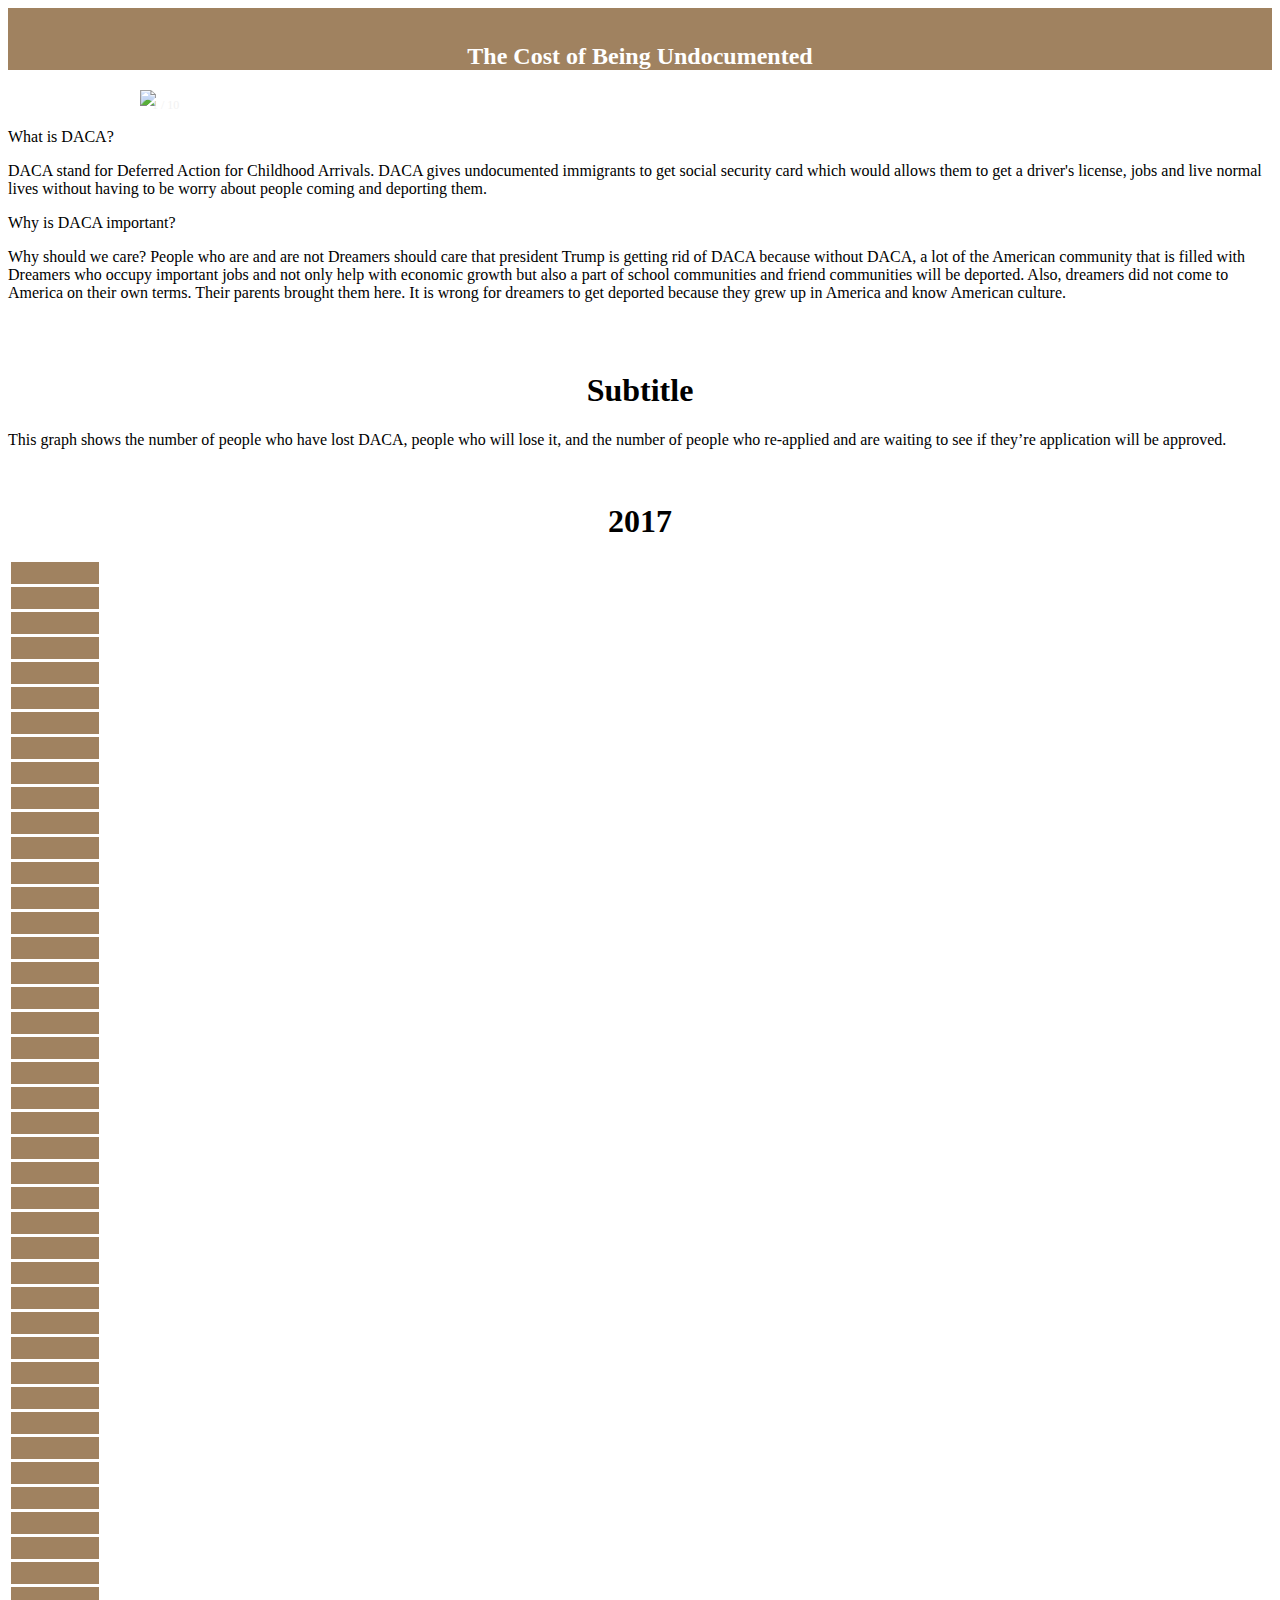
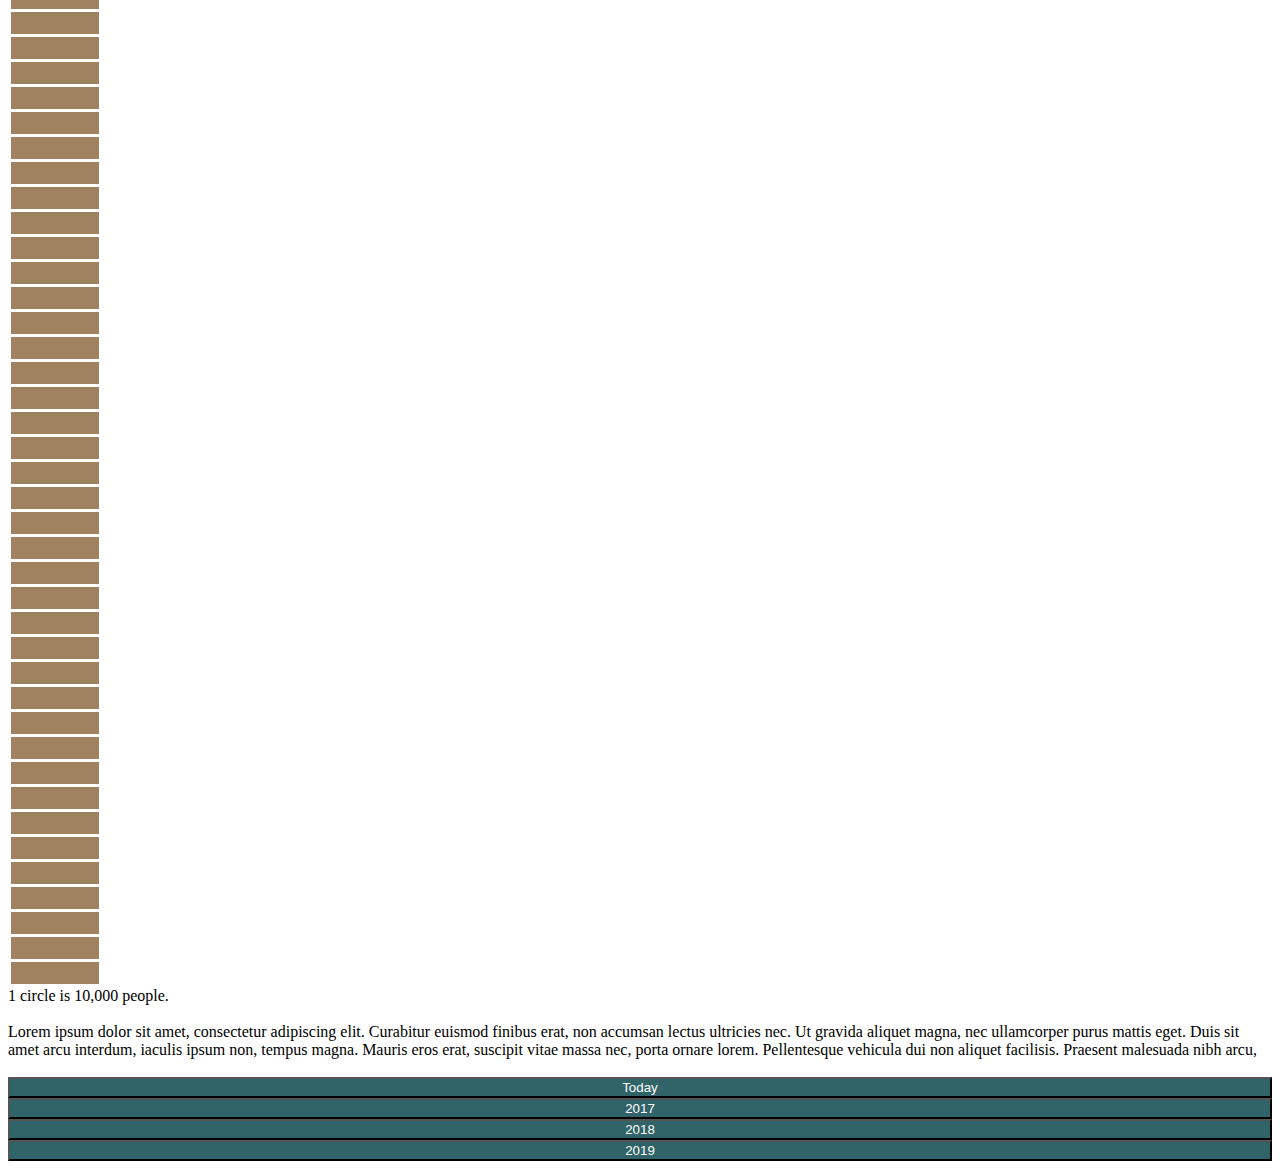
==== DACAinteractive.html @ 7f951ff9 "Add files via upload" ====
<!DOCTYPE html>
<html>
	<head>
		<meta charset="utf-8">
    <meta name="viewport" content="width=device-width, initial-scale=1, shrink-to-fit=no">
<script src="https://cdn.plot.ly/plotly-latest.min.js"></script>
    <!-- Bootstrap CSS -->
    <link rel="stylesheet" href="https://maxcdn.bootstrapcdn.com/bootstrap/4.0.0-beta/css/bootstrap.min.css" integrity="sha384-/Y6pD6FV/Vv2HJnA6t+vslU6fwYXjCFtcEpHbNJ0lyAFsXTsjBbfaDjzALeQsN6M" crossorigin="anonymous">
		<link rel="stylesheet" type="text/css" href="DACAinteractive.css">
		<title>
			DACA Interactive
		</title>
		<style>
			.slideshow {display.none;}
		 </style>
	</head>
	
<body class="container-fluid>
		<div class="row">
			<div class="col-12 col-sm-12 title" id="daca">
				<h2> The Cost of Being Undocumented</h2>
			</div>
		</div>
			<div class="slideshow-container row3">

			<div class="mySlides fade">
					  <div class="numbertext">1 / 10</div>
					  <img src="https://upload.wikimedia.org/wikipedia/commons/6/64/DACA_rally_SF_20170905-8471.jpg" style="width:900px">
					</div>
					<div class="mySlides fade">
					  <div class="numbertext">2 / 10</div>
					  <img src="https://upload.wikimedia.org/wikipedia/commons/a/a7/DACA_protest_Columbus_Circle_%2890008%29.jpg" style="width:100%">
					</div>
					<div class="mySlides fade">
					  <div class="numbertext">3 / 10</div>
					  <img src="https://upload.wikimedia.org/wikipedia/commons/6/69/DACA_protest_Columbus_Circle_%2890537%29.jpg" style="width:100%">
					</div>
					<div class="mySlides fade">
					  <div class="numbertext">4 / 10</div>
					  <img src="https://upload.wikimedia.org/wikipedia/commons/e/e5/DACA_protest_Columbus_Circle_%2890598%29.jpg" style="width:100%">
					</div>
					<div class="mySlides fade">
					  <div class="numbertext">5 / 10</div>
					  <img src="https://upload.wikimedia.org/wikipedia/commons/6/69/DACA_protest_Columbus_Circle_%2890537%29.jpg" style="width:100%">
					</div>
					<div class="mySlides fade">
					  <div class="numbertext">6 / 10</div>
					  <img src="https://upload.wikimedia.org/wikipedia/commons/e/eb/DACA_protest_Columbus_Circle_%2890036%29.jpg" style="width:100%">
					</div>
					<div class="mySlides fade">
					  <div class="numbertext">7 / 10</div>
					  <img src="https://upload.wikimedia.org/wikipedia/commons/2/27/Defend_DACA_%2836258475934%29.jpg" style="width:100%">
					</div>
					<div class="mySlides fade">
					  <div class="numbertext">8 / 10</div>
					  <img src="https://upload.wikimedia.org/wikipedia/commons/thumb/1/15/DACA_protest_at_Trump_Tower_%2852703%29.jpg/1280px-DACA_protest_at_Trump_Tower_%2852703%29.jpg" style="width:100%">
					</div>
					<div class="mySlides fade">
					  <div class="numbertext">9 / 10</div>
					  <img src="https://upload.wikimedia.org/wikipedia/commons/0/07/DACA_protest_Columbus_Circle_%2890442%29.jpg" style="width:100%">
					</div>
					<div class="mySlides fade">
					  <div class="numbertext">10 / 10</div>
					  <img src="https://upload.wikimedia.org/wikipedia/commons/f/f3/DACA_protest_Columbus_Circle_%2892918%29.jpg" style="width:100%">
					</div>
			</div>
		</div>
<br>
		<div class="row">
			<div class="col-1 col-sm-1">
			</div>
			<div class="col-12 col-sm-10 question">
				<div>
					What is DACA?
				</div>
			<p> 
				DACA stand for Deferred Action for Childhood Arrivals. DACA gives undocumented immigrants to get social security card which would allows them to get a driver's license, jobs and live normal lives without having to be worry about people coming and deporting them.
			</p>
			<div class="question">
				Why is DACA important? 
			</div> 
			<p>
				Why should we care?
				People who are and are not Dreamers should care that president Trump is getting rid of DACA because without DACA, a lot of the American community that is filled with Dreamers who occupy important jobs and not only help with economic growth but also a part of school communities and friend communities will be deported. Also, dreamers did not come to America on their own terms. Their parents brought them here. It is wrong for dreamers to get deported because they grew up in America and know American culture.
			</p>

			</div>
		</div>
<br>
		<div class=" row title">
				<h1 class="col-12">
					Subtitle
				</h1>
			</div>
		</div>

		<div class="row">
			<div class="col-1 col-sm-1">	
			</div>
			<div class="col-12 col-sm-10">
				This graph shows the number of people who have lost DACA, people who will lose it, and the number of people who re-applied and are waiting to see if they’re application will be approved. 

			</div>
			</div>
		</div>
<br>
		<div>
			<h1 class="title">
				2017
			</h1>
		</div>
		<div class="row">
			<div class="col-2 col-sm-2">
			</div>
			<div class="col-8 col-sm-8">
				<div id="chart" class="d-flex align-content-between flex-wrap">
					<div id="circle-ref"  class="p-2 rounded-circle circle">
						<img src="686941-user_people_man_human_head_person-512.png" class="icons" align="middle">
				</div>
				</div>
			</div>
			<div class="col-2 col-sm-2">
			</div>
		</div>
		<div class="row">
			<div class="col-2 col-sm-2">
			</div>
			<div class="col-8 col-sm-8">
				1 circle is 10,000 people.
			</div>
			<div class="col-2 col-sm-2">
			</div>
		</div>
<br>

		<div class="row">
			<div class="col-2 col-sm-2">
			</div>
			<div class="col-12 col-sm-8" id="button">
				Lorem ipsum dolor sit amet, consectetur adipiscing elit. Curabitur euismod finibus erat, non accumsan lectus ultricies nec. Ut gravida aliquet magna, nec ullamcorper purus mattis eget. Duis sit amet arcu interdum, iaculis ipsum non, tempus magna. Mauris eros erat, suscipit vitae massa nec, porta ornare lorem. Pellentesque vehicula dui non aliquet facilisis. Praesent malesuada nibh arcu,
			</div>
			<div class="col-2 col-sm-2">
			</div>
		</div>
<br>
		<div class="row mb-5">
			<div class="col-12 col-sm-2">
			</div>
			<div class="col-12 col-sm-2 my-2">
				<button type="button" class="btn year" onclick="myfunction()"> Today </button>
			</div>
			<div class="col-12 col-sm-2 my-2" id="year">
				<button type="button" class="btn year" onclick="orangefunction()"> 2017 </button>
			</div>
			<div class="col-12 col-sm-2 my-2">
				<button type="button" class="btn year" onclick="greenfunction()"> 2018 </button>
			</div>
			<div class="col-12 col-sm-2 my-2">
				<button type="button" class="btn year" onclick="bluefunction()"> 2019 </button>
			</div>
			<div class="col-12">
			</div>
		</div>
<script type="text/javascript">
	var circle = document.getElementById("circle-ref");
	var chartbox = document.getElementById("chart");
	for(var count = 0; count <80; count ++){
		var clonedcircle = circle.cloneNode(true);
		chartbox.appendChild(clonedcircle);
	}
 </script>
<script src="DACAinteractive.js"></script>
<script>
var myIndex = 0;
carousel();

function carousel() {
    var i;
    var x = document.getElementsByClassName("mySlides");
    for (i = 0; i < x.length; i++) {
       x[i].style.display = "none";  
    }
    myIndex++;
    if (myIndex > x.length) {myIndex = 1}    
    x[myIndex-1].style.display = "block";  
    setTimeout(carousel, 3000); // Change image every 2 seconds
}
</script>
</body>
</html>
---- DACAinteractive.css ----
.title {
	height: 35%;
	text-align: center;
	padding-top: 15px;
}
.slideshow {
	background-color: #306469;
	height: 25%;
	color: white;
}
#daca {
	background-color: #A08260;
	color: white;
	font-weight: 5px;
}
/*#chart {*/
	/*background-color: #8EA4FF;*/
	/*height: 300px;*/
	/*text-align: center;*/
}
.question {
	background-color: pink;

}

.time {
	color: #383A3D;
	text-align: center;
}
.year {
	background-color: #306469;
	color: white;
	text-align: center;
	width: 100%;
}

.year:hover{
	background-color: #204346;
	color: white;
}
.circle {
  width: 7%;
  background-color: #A08260;
  margin: 3px 3px 3px 3px;

}

.icons {
	width:1em; 
	height:1em; 
	text-align: center;

}
.color {
	background-color: green;
}

.slideshow-container {
  max-width: 1000px;
  position: relative;
  margin: auto;
}



/* Caption text */
.text {
  color: #f2f2f2;
  font-size: 15px;
  padding: 8px 12px;
  position: absolute;
  bottom: 8px;
  width: 100%;
  text-align: center;
}

/* Number text (1/3 etc) */
.numbertext {
  color: #f2f2f2;
  font-size: 12px;
  padding: 8px 12px;
  position: absolute;
  top: 0;
}

/* The dots/bullets/indicators */
.dot {
  height: 15px;
  width: 15px;
  margin: 0 2px;
  background-color: #bbb;
  border-radius: 50%;
  display: inline-block;
  transition: background-color 0.1s ease;
}

.active {
  background-color: #717171;
}

/* Fading animation */
.fade {
  -webkit-animation-name: fade;
  -webkit-animation-duration: 3s;
  animation-name: fade;
  animation-duration: 3s;
}

@-webkit-keyframes fade {
  from {opacity: .4} 
  to {opacity: 1}
}

@keyframes fade {
  from {opacity: .9} 
  to {opacity: 1}
}

/* On smaller screens, decrease text size */
@media only screen and (max-width: 300px) {
  .text {font-size: 11px}
}
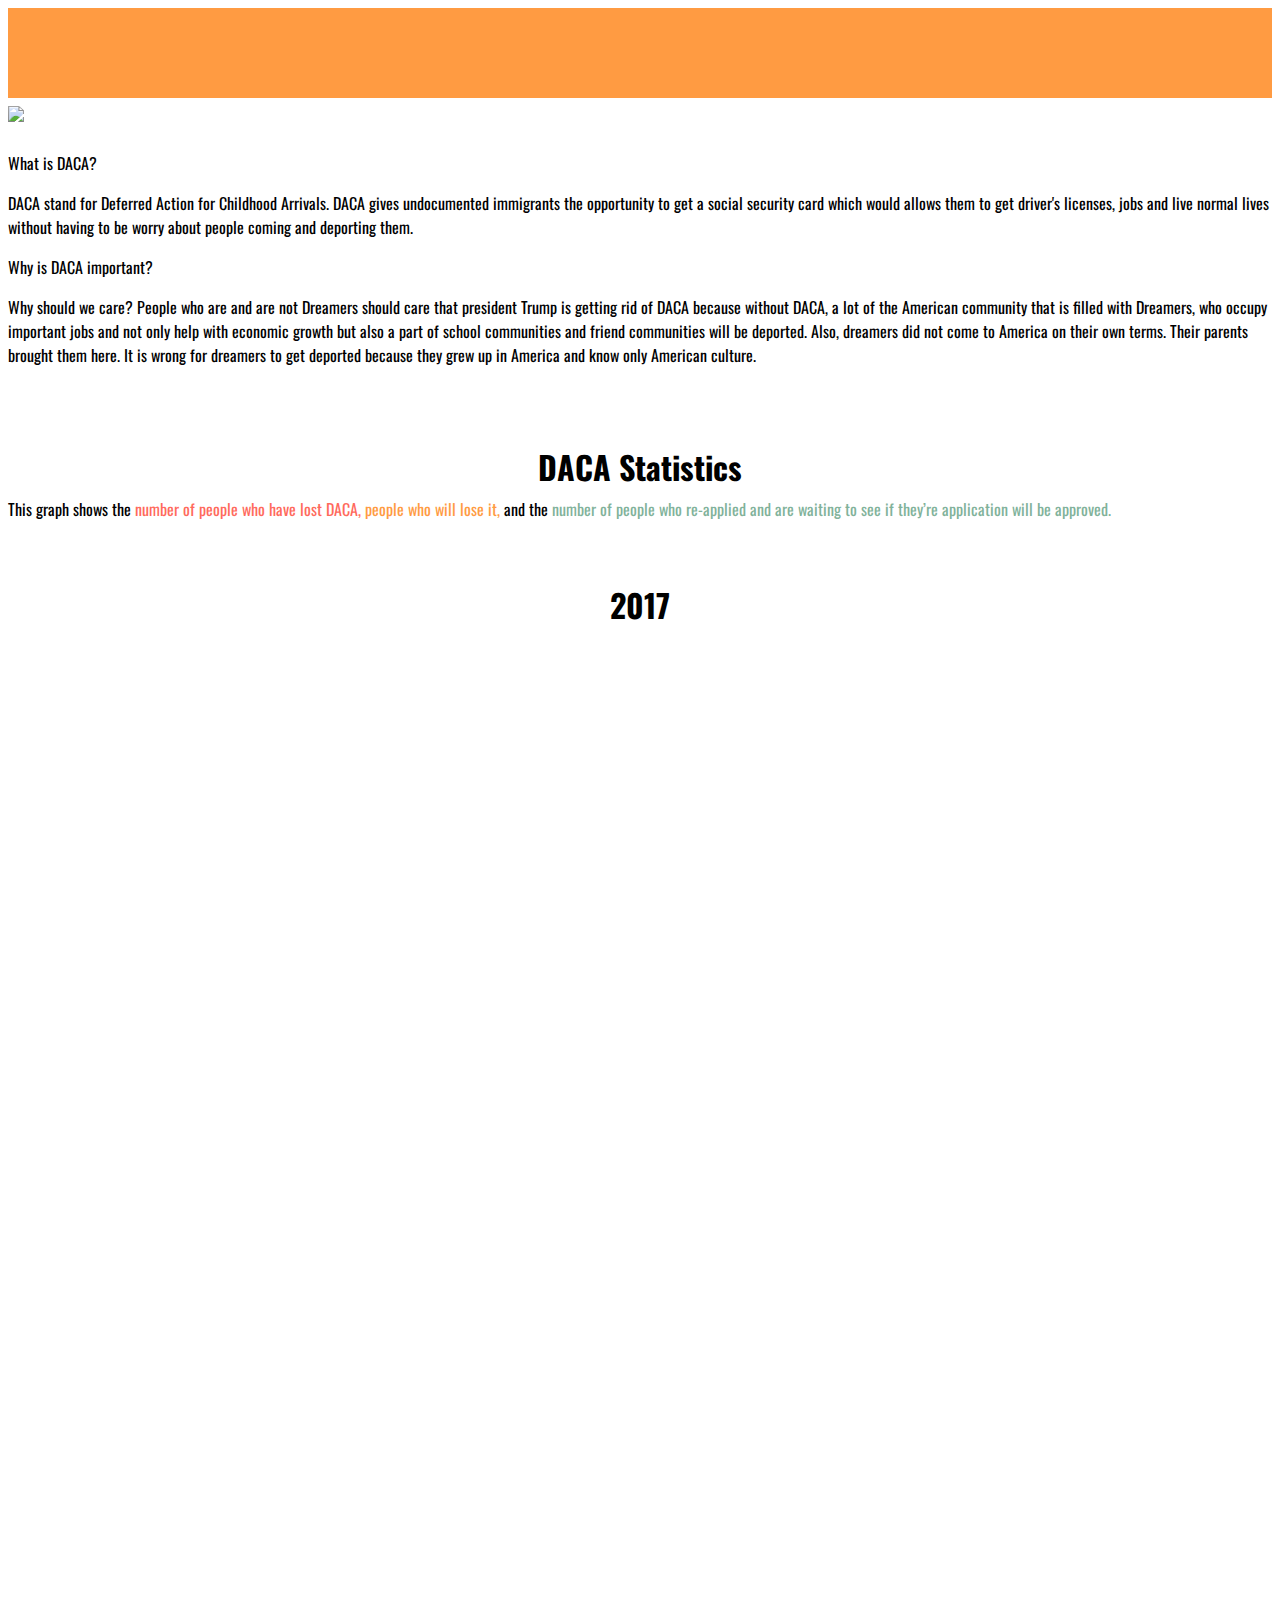
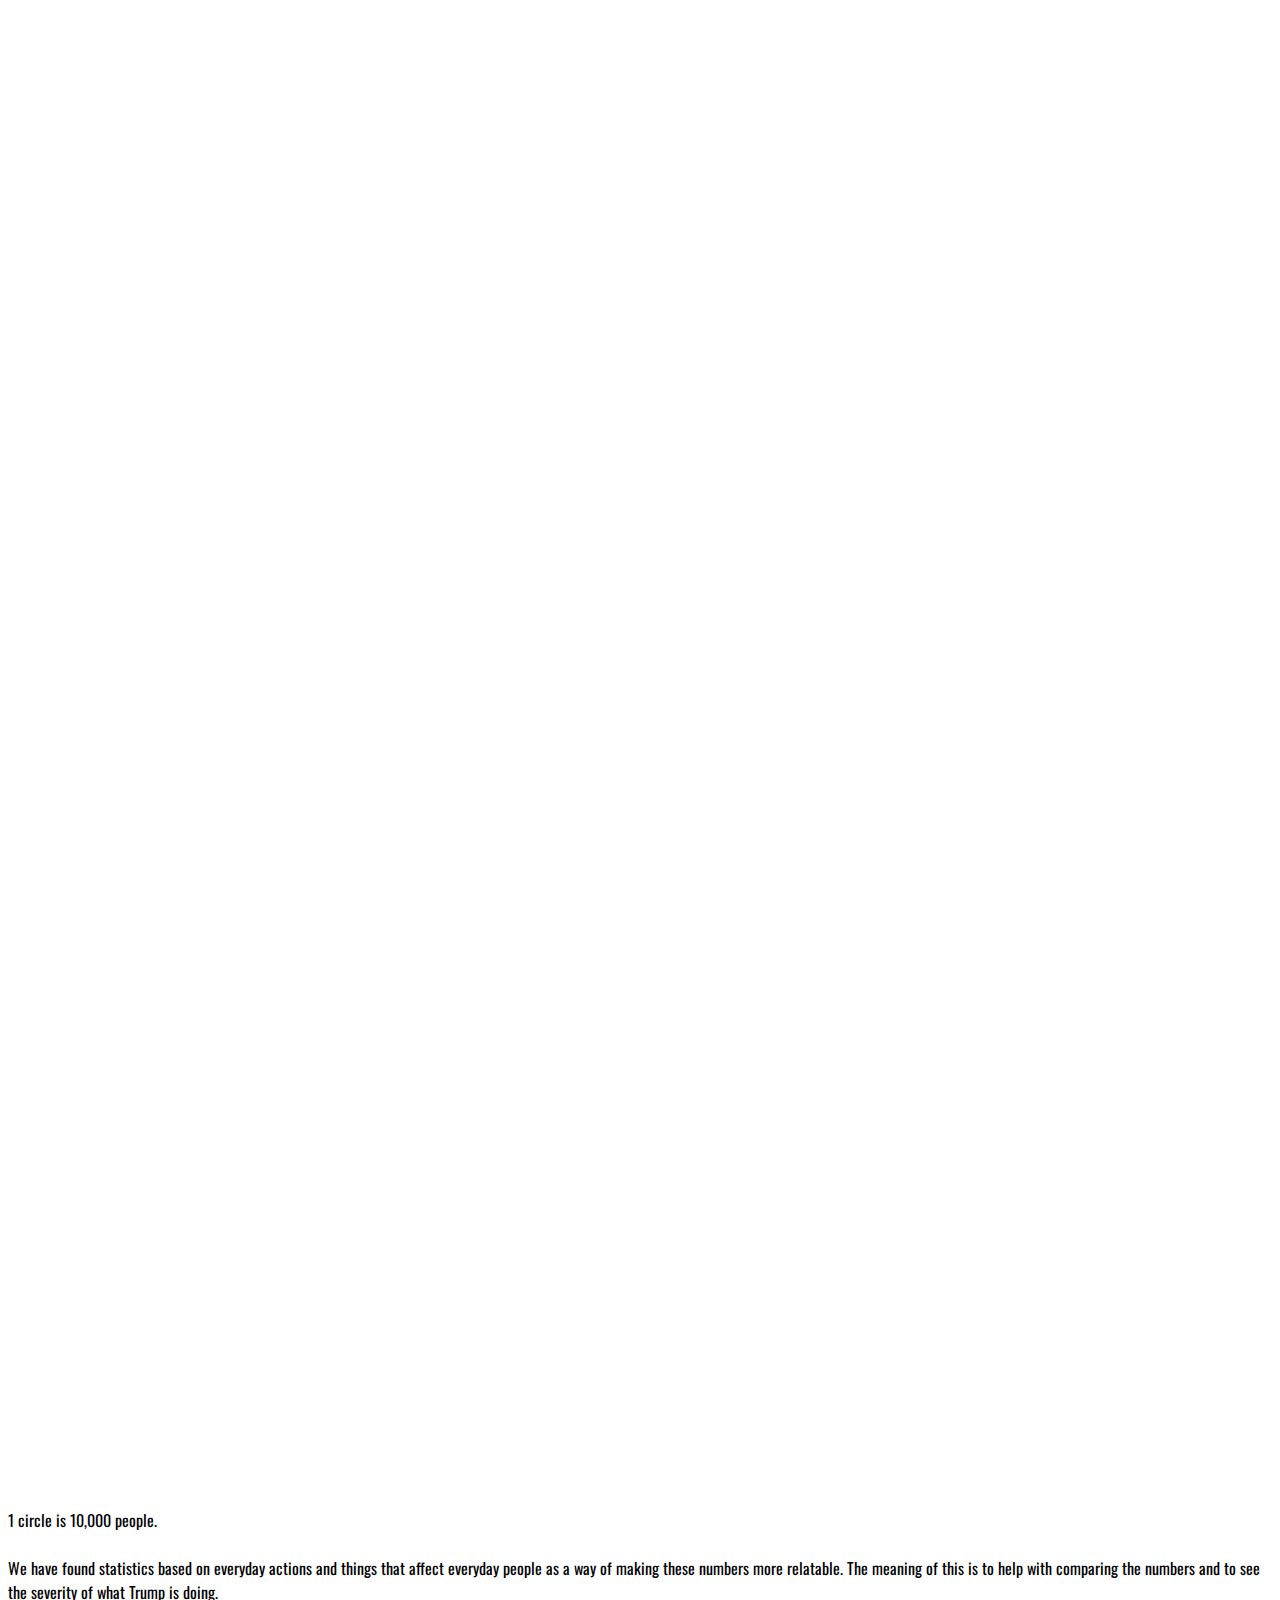
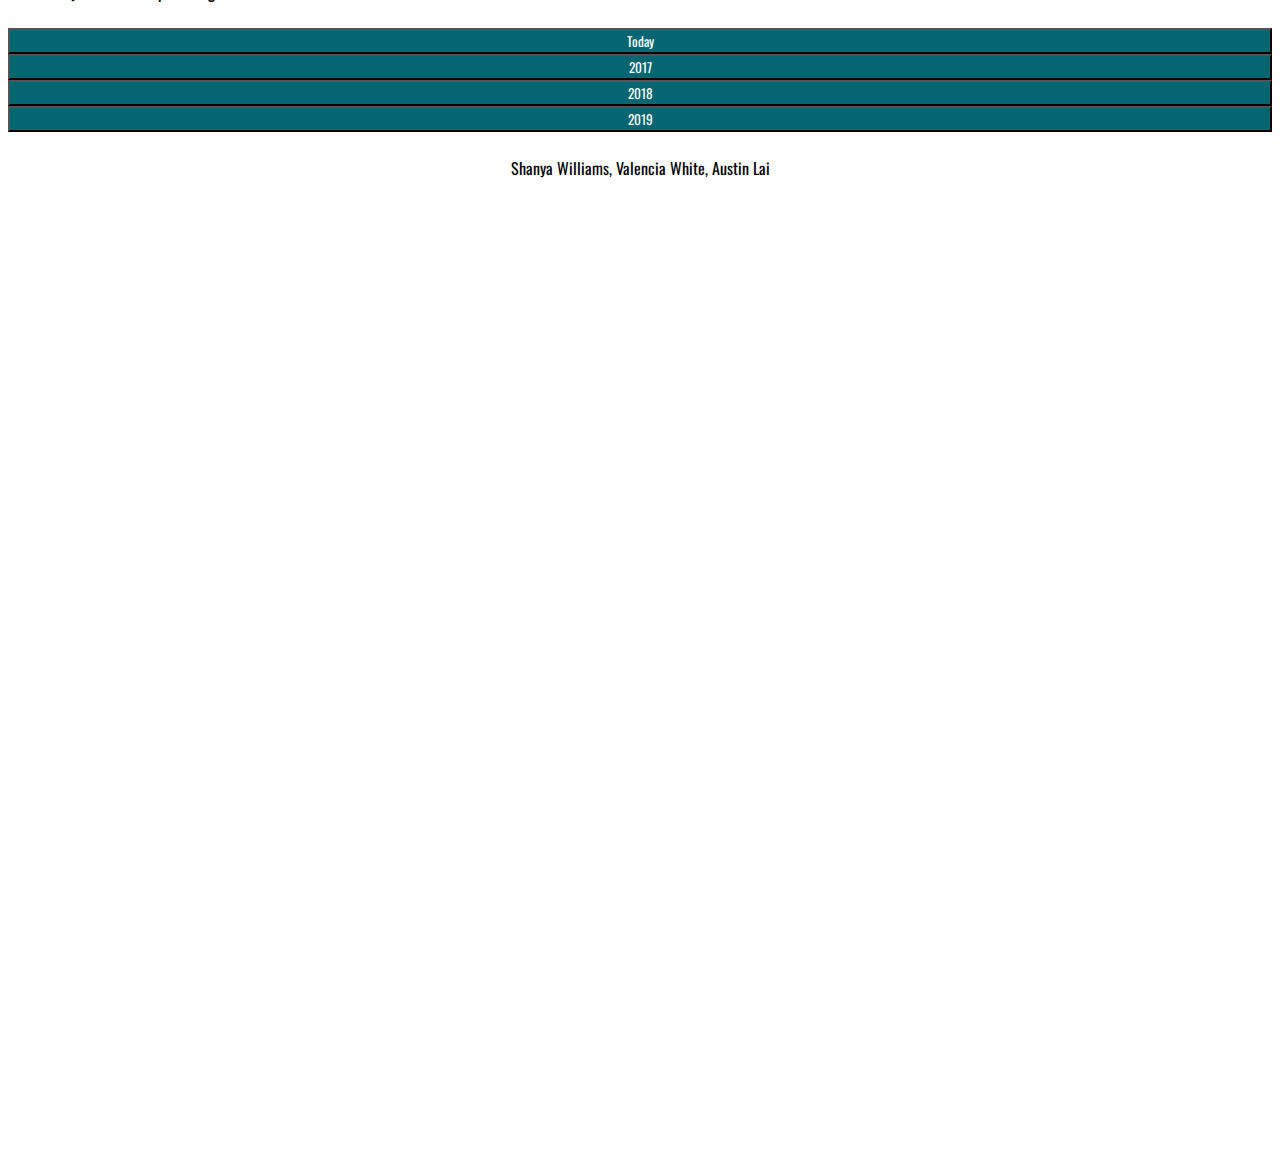
==== commit 6297e69e: "Add files via upload" ====
--- a/DACAinteractive.html
+++ b/DACAinteractive.html
@@ -7,6 +7,7 @@
     <!-- Bootstrap CSS -->
     <link rel="stylesheet" href="https://maxcdn.bootstrapcdn.com/bootstrap/4.0.0-beta/css/bootstrap.min.css" integrity="sha384-/Y6pD6FV/Vv2HJnA6t+vslU6fwYXjCFtcEpHbNJ0lyAFsXTsjBbfaDjzALeQsN6M" crossorigin="anonymous">
 		<link rel="stylesheet" type="text/css" href="DACAinteractive.css">
+		<link href="https://fonts.googleapis.com/css?family=Oswald" rel="stylesheet">
 		<title>
 			DACA Interactive
 		</title>
@@ -15,56 +16,63 @@
 		 </style>
 	</head>
 	
-<body class="container-fluid>
+<body class="container-fluid" style="font-family: 'Oswald', sans-serif;">
 		<div class="row">
 			<div class="col-12 col-sm-12 title" id="daca">
 				<h2> The Cost of Being Undocumented</h2>
 			</div>
 		</div>
-			<div class="slideshow-container row3">
-
-			<div class="mySlides fade">
-					  <div class="numbertext">1 / 10</div>
-					  <img src="https://upload.wikimedia.org/wikipedia/commons/6/64/DACA_rally_SF_20170905-8471.jpg" style="width:900px">
-					</div>
-					<div class="mySlides fade">
-					  <div class="numbertext">2 / 10</div>
-					  <img src="https://upload.wikimedia.org/wikipedia/commons/a/a7/DACA_protest_Columbus_Circle_%2890008%29.jpg" style="width:100%">
-					</div>
-					<div class="mySlides fade">
-					  <div class="numbertext">3 / 10</div>
-					  <img src="https://upload.wikimedia.org/wikipedia/commons/6/69/DACA_protest_Columbus_Circle_%2890537%29.jpg" style="width:100%">
-					</div>
-					<div class="mySlides fade">
-					  <div class="numbertext">4 / 10</div>
-					  <img src="https://upload.wikimedia.org/wikipedia/commons/e/e5/DACA_protest_Columbus_Circle_%2890598%29.jpg" style="width:100%">
-					</div>
-					<div class="mySlides fade">
-					  <div class="numbertext">5 / 10</div>
-					  <img src="https://upload.wikimedia.org/wikipedia/commons/6/69/DACA_protest_Columbus_Circle_%2890537%29.jpg" style="width:100%">
-					</div>
-					<div class="mySlides fade">
-					  <div class="numbertext">6 / 10</div>
-					  <img src="https://upload.wikimedia.org/wikipedia/commons/e/eb/DACA_protest_Columbus_Circle_%2890036%29.jpg" style="width:100%">
-					</div>
-					<div class="mySlides fade">
-					  <div class="numbertext">7 / 10</div>
-					  <img src="https://upload.wikimedia.org/wikipedia/commons/2/27/Defend_DACA_%2836258475934%29.jpg" style="width:100%">
-					</div>
-					<div class="mySlides fade">
-					  <div class="numbertext">8 / 10</div>
-					  <img src="https://upload.wikimedia.org/wikipedia/commons/thumb/1/15/DACA_protest_at_Trump_Tower_%2852703%29.jpg/1280px-DACA_protest_at_Trump_Tower_%2852703%29.jpg" style="width:100%">
-					</div>
-					<div class="mySlides fade">
-					  <div class="numbertext">9 / 10</div>
-					  <img src="https://upload.wikimedia.org/wikipedia/commons/0/07/DACA_protest_Columbus_Circle_%2890442%29.jpg" style="width:100%">
-					</div>
-					<div class="mySlides fade">
-					  <div class="numbertext">10 / 10</div>
-					  <img src="https://upload.wikimedia.org/wikipedia/commons/f/f3/DACA_protest_Columbus_Circle_%2892918%29.jpg" style="width:100%">
-					</div>
-			</div>
-		</div>
+
+		<div class="row">
+			<div class="col-12 col-sm-12">
+			<div class="slideshow-container text-center">
+				<div class="mySlides fade ">
+							 <div class="numbertext outofeleven">1 / 11</div>
+							  	<img src="new/daca1.png" class="img-fluid">
+							</div>
+							<div class="mySlides fade">
+							  <div class="numbertext outofeleven"> 2 / 11</div>
+							  <img src="new/daca2.png" class="img-fluid">
+							</div>
+							<div class="mySlides fade">
+							  <div class="numbertext outofeleven"> 3 / 11</div>
+							  	<img src="new/daca3.png" class="img-fluid">
+							</div>
+							<div class="mySlides fade">
+							  <div class="numbertext outofeleven"> 4 / 11</div>
+							  	<img src="new/daca4.png" class="img-fluid">
+							</div>
+							<div class="mySlides fade">
+							  <div class="numbertext outofeleven"> 5 / 11</div>
+							  	<img src="new/daca5.png" class="img-fluid">
+							</div>
+							<div class="mySlides fade">
+							  <div class="numbertext outofeleven"> 6 / 11</div>
+							  	<img src="new/daca6.png" class="img-fluid">
+							</div>
+							<div class="mySlides fade">
+							  <div class="numbertext outofeleven"> 7 / 11</div>
+							  	<img src="new/daca7.png" class="img-fluid">
+							</div>
+							<div class="mySlides fade">
+							  <div class="numbertext outofeleven"> 8 / 11</div>
+							  	<img src="new/daca8.png" class="img-fluid">
+							</div>
+							<div class="mySlides fade">
+							  <div class="numbertext outofeleven"> 9 / 11</div>
+							  	<img src="new/daca9.png" class="img-fluid">
+							</div>
+							<div class="mySlides fade">
+							  <div class="numbertext outofeleven"> 10 / 11</div>
+							  	<img src="new/daca10.png" class="img-fluid">
+							</div>
+							<div class="mySlides fade">
+							  <div class="numbertext outofeleven"> 11 / 11</div>
+							  	<img src="new/daca11.png" class="img-fluid">
+							</div>
+				</div>
+			</div>
+			</div>
 <br>
 		<div class="row">
 			<div class="col-1 col-sm-1">
@@ -74,14 +82,14 @@
 					What is DACA?
 				</div>
 			<p> 
-				DACA stand for Deferred Action for Childhood Arrivals. DACA gives undocumented immigrants to get social security card which would allows them to get a driver's license, jobs and live normal lives without having to be worry about people coming and deporting them.
+				DACA stand for Deferred Action for Childhood Arrivals. DACA gives undocumented immigrants the opportunity to get  a social security card which would allows them to get driver's licenses, jobs and live normal lives without having to be worry about people coming and deporting them.
 			</p>
-			<div class="question">
+			<div>
 				Why is DACA important? 
 			</div> 
 			<p>
 				Why should we care?
-				People who are and are not Dreamers should care that president Trump is getting rid of DACA because without DACA, a lot of the American community that is filled with Dreamers who occupy important jobs and not only help with economic growth but also a part of school communities and friend communities will be deported. Also, dreamers did not come to America on their own terms. Their parents brought them here. It is wrong for dreamers to get deported because they grew up in America and know American culture.
+				People who are and are not Dreamers should care that president Trump is getting rid of DACA because without DACA, a lot of the American community that is filled with Dreamers, who occupy important jobs and not only help with economic growth but also a part of school communities and friend communities will be deported. Also, dreamers did not come to America on their own terms. Their parents brought them here. It is wrong for dreamers to get deported because they grew up in America and know only American culture.
 			</p>
 
 			</div>
@@ -89,7 +97,7 @@
 <br>
 		<div class=" row title">
 				<h1 class="col-12">
-					Subtitle
+					DACA Statistics
 				</h1>
 			</div>
 		</div>
@@ -98,7 +106,7 @@
 			<div class="col-1 col-sm-1">	
 			</div>
 			<div class="col-12 col-sm-10">
-				This graph shows the number of people who have lost DACA, people who will lose it, and the number of people who re-applied and are waiting to see if they’re application will be approved. 
+				This graph shows the <span id="have"> number of people who have lost DACA, </span>  <span id="lost"> people who will lose it,</span> and the <span id="other"> number of people who re-applied and are waiting to see if they’re application will be approved.</span> 
 
 			</div>
 			</div>
@@ -137,7 +145,7 @@
 			<div class="col-2 col-sm-2">
 			</div>
 			<div class="col-12 col-sm-8" id="button">
-				Lorem ipsum dolor sit amet, consectetur adipiscing elit. Curabitur euismod finibus erat, non accumsan lectus ultricies nec. Ut gravida aliquet magna, nec ullamcorper purus mattis eget. Duis sit amet arcu interdum, iaculis ipsum non, tempus magna. Mauris eros erat, suscipit vitae massa nec, porta ornare lorem. Pellentesque vehicula dui non aliquet facilisis. Praesent malesuada nibh arcu,
+				We have found statistics based on everyday actions and things that affect everyday people as a way of making these numbers more relatable. The meaning of this is to help with comparing the numbers and to see the severity of what Trump is doing.
 			</div>
 			<div class="col-2 col-sm-2">
 			</div>
@@ -147,20 +155,30 @@
 			<div class="col-12 col-sm-2">
 			</div>
 			<div class="col-12 col-sm-2 my-2">
-				<button type="button" class="btn year" onclick="myfunction()"> Today </button>
+				<button type="button" class="btn year" onclick="todayfunction()"> Today </button>
 			</div>
 			<div class="col-12 col-sm-2 my-2" id="year">
-				<button type="button" class="btn year" onclick="orangefunction()"> 2017 </button>
+				<button type="button" class="btn year" onclick="seventeenfunction()"> 2017 </button>
 			</div>
 			<div class="col-12 col-sm-2 my-2">
-				<button type="button" class="btn year" onclick="greenfunction()"> 2018 </button>
+				<button type="button" class="btn year" onclick="eightteenfunction()"> 2018 </button>
 			</div>
 			<div class="col-12 col-sm-2 my-2">
-				<button type="button" class="btn year" onclick="bluefunction()"> 2019 </button>
+				<button type="button" class="btn year" onclick="nineteenfunction()"> 2019 </button>
 			</div>
 			<div class="col-12">
 			</div>
 		</div>
+<br>
+	<div id="names">
+		Shanya Williams, Valencia White, Austin Lai
+	</div>
+
+
+
+
+
+
 <script type="text/javascript">
 	var circle = document.getElementById("circle-ref");
 	var chartbox = document.getElementById("chart");
--- a/DACAinteractive.css
+++ b/DACAinteractive.css
@@ -1,48 +1,43 @@
 .title {
-	height: 35%;
+	height: 75px;
 	text-align: center;
 	padding-top: 15px;
 }
-.slideshow {
-	background-color: #306469;
-	height: 25%;
+#daca {
+	background-color: #FF9B42;
 	color: white;
-}
-#daca {
-	background-color: #A08260;
-	color: white;
-	font-weight: 5px;
+	font-family: 'Oswald', sans-serif;
+	font-size: 350px;
 }
 /*#chart {*/
 	/*background-color: #8EA4FF;*/
 	/*height: 300px;*/
 	/*text-align: center;*/
 }
-.question {
-	background-color: pink;
-
-}
 
 .time {
-	color: #383A3D;
+	color: #CCDFCB;
 	text-align: center;
+	font-family: 'Oswald', sans-serif;
 }
 .year {
-	background-color: #306469;
+	background-color: #056571
+;
 	color: white;
 	text-align: center;
 	width: 100%;
+	font-family: 'Oswald', sans-serif;
 }
 
 .year:hover{
-	background-color: #204346;
+	background-color: #81B29A;
 	color: white;
 }
 .circle {
   width: 7%;
-  background-color: #A08260;
+  background-color: white;
   margin: 3px 3px 3px 3px;
-
+  font-family: 'Oswald', sans-serif;
 }
 
 .icons {
@@ -51,36 +46,36 @@
 	text-align: center;
 
 }
-.color {
-	background-color: green;
-}
 
 .slideshow-container {
-  max-width: 1000px;
+  max-width: 100% ;
   position: relative;
-  margin: auto;
+  margin-top: 5px;
+  margin-right: 5px;
 }
 
 
 
 /* Caption text */
 .text {
-  color: #f2f2f2;
+  color:  #CCDFCB;
   font-size: 15px;
   padding: 8px 12px;
   position: absolute;
   bottom: 8px;
   width: 100%;
   text-align: center;
+  font-family: 'Oswald', sans-serif;
 }
 
 /* Number text (1/3 etc) */
 .numbertext {
-  color: #f2f2f2;
+  color: white;
   font-size: 12px;
   padding: 8px 12px;
   position: absolute;
   top: 0;
+  font-family: 'Oswald', sans-serif;
 }
 
 /* The dots/bullets/indicators */
@@ -88,10 +83,11 @@
   height: 15px;
   width: 15px;
   margin: 0 2px;
-  background-color: #bbb;
+  background-color: #056571;
   border-radius: 50%;
   display: inline-block;
   transition: background-color 0.1s ease;
+  font-family: 'Oswald', sans-serif;
 }
 
 .active {
@@ -119,4 +115,23 @@
 /* On smaller screens, decrease text size */
 @media only screen and (max-width: 300px) {
   .text {font-size: 11px}
-}+}
+
+.outofeleven {
+  padding-left: 7%;
+
+}
+#have {
+	color:  #FF6A5C;
+}
+#lost {
+	color: #FF9B42;
+}
+#other {
+	color: #81B29A;
+}
+#names {
+	text-align: center;
+
+}
+
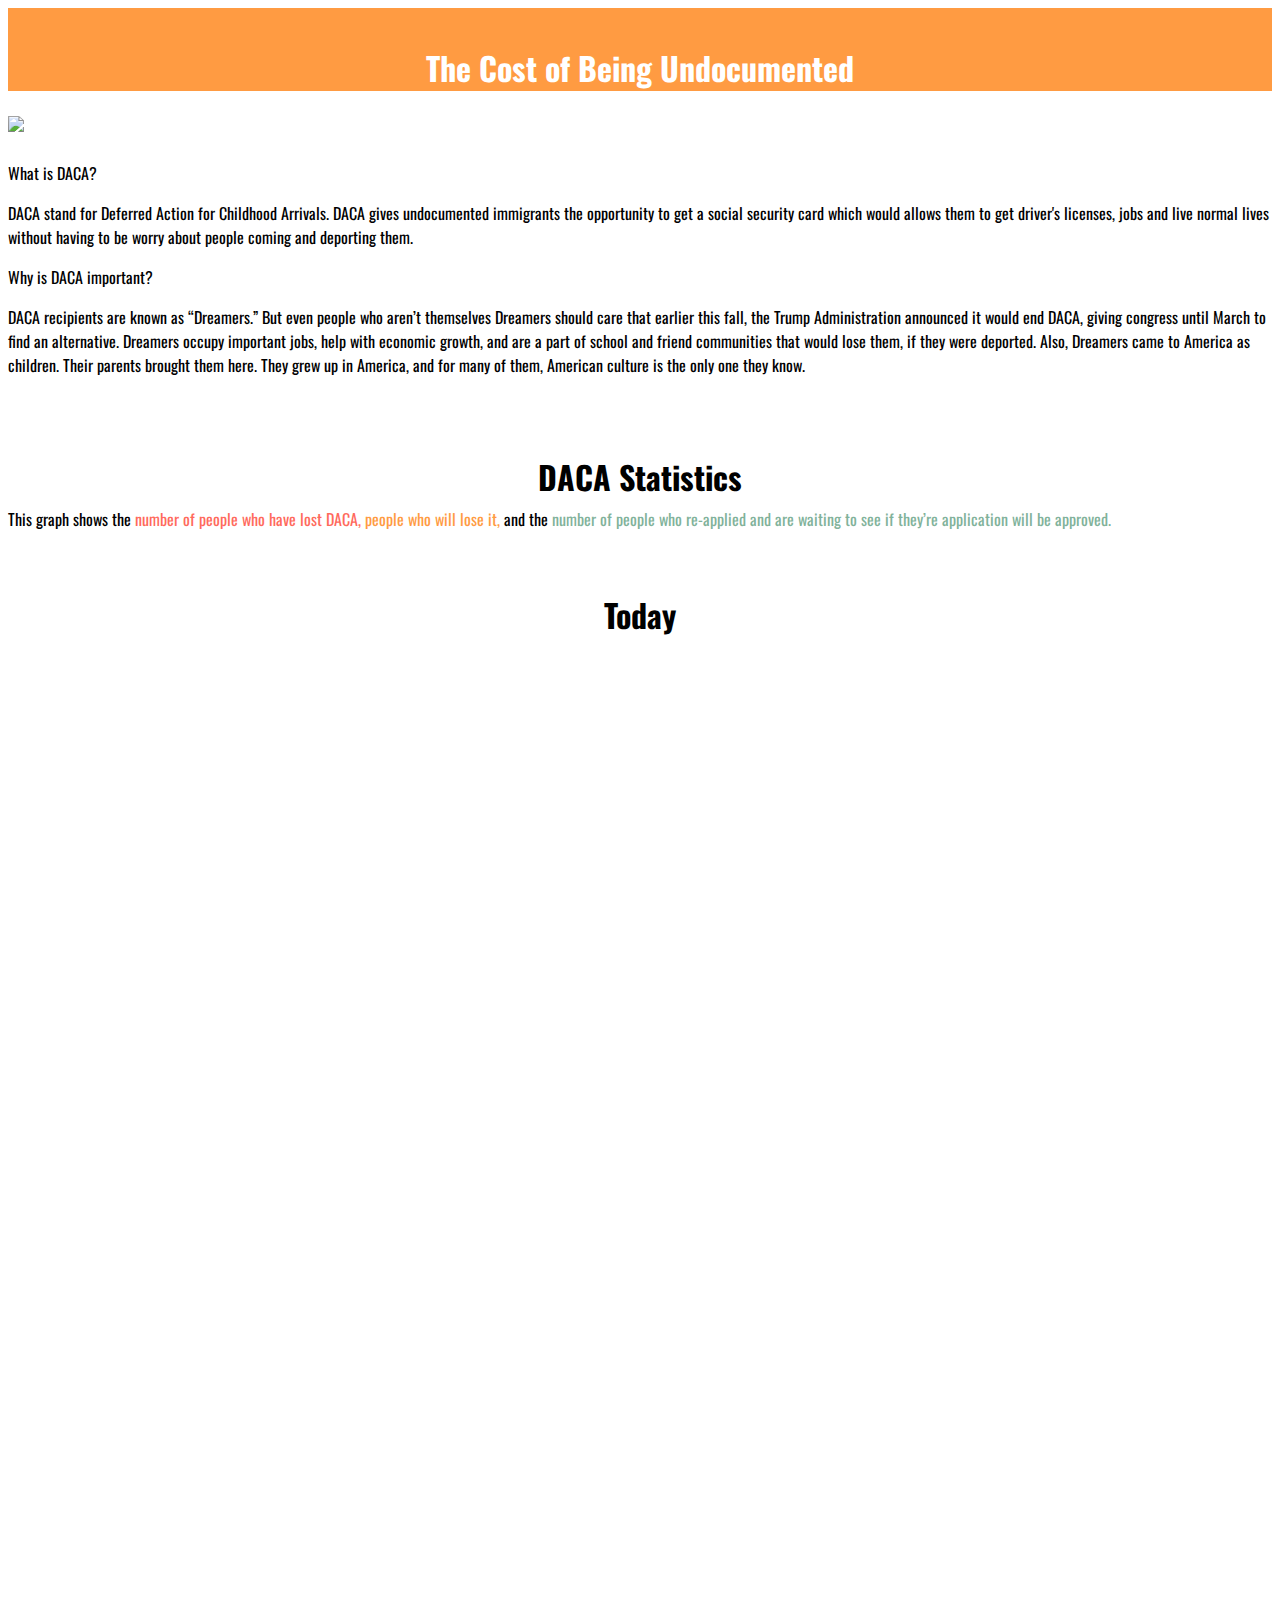
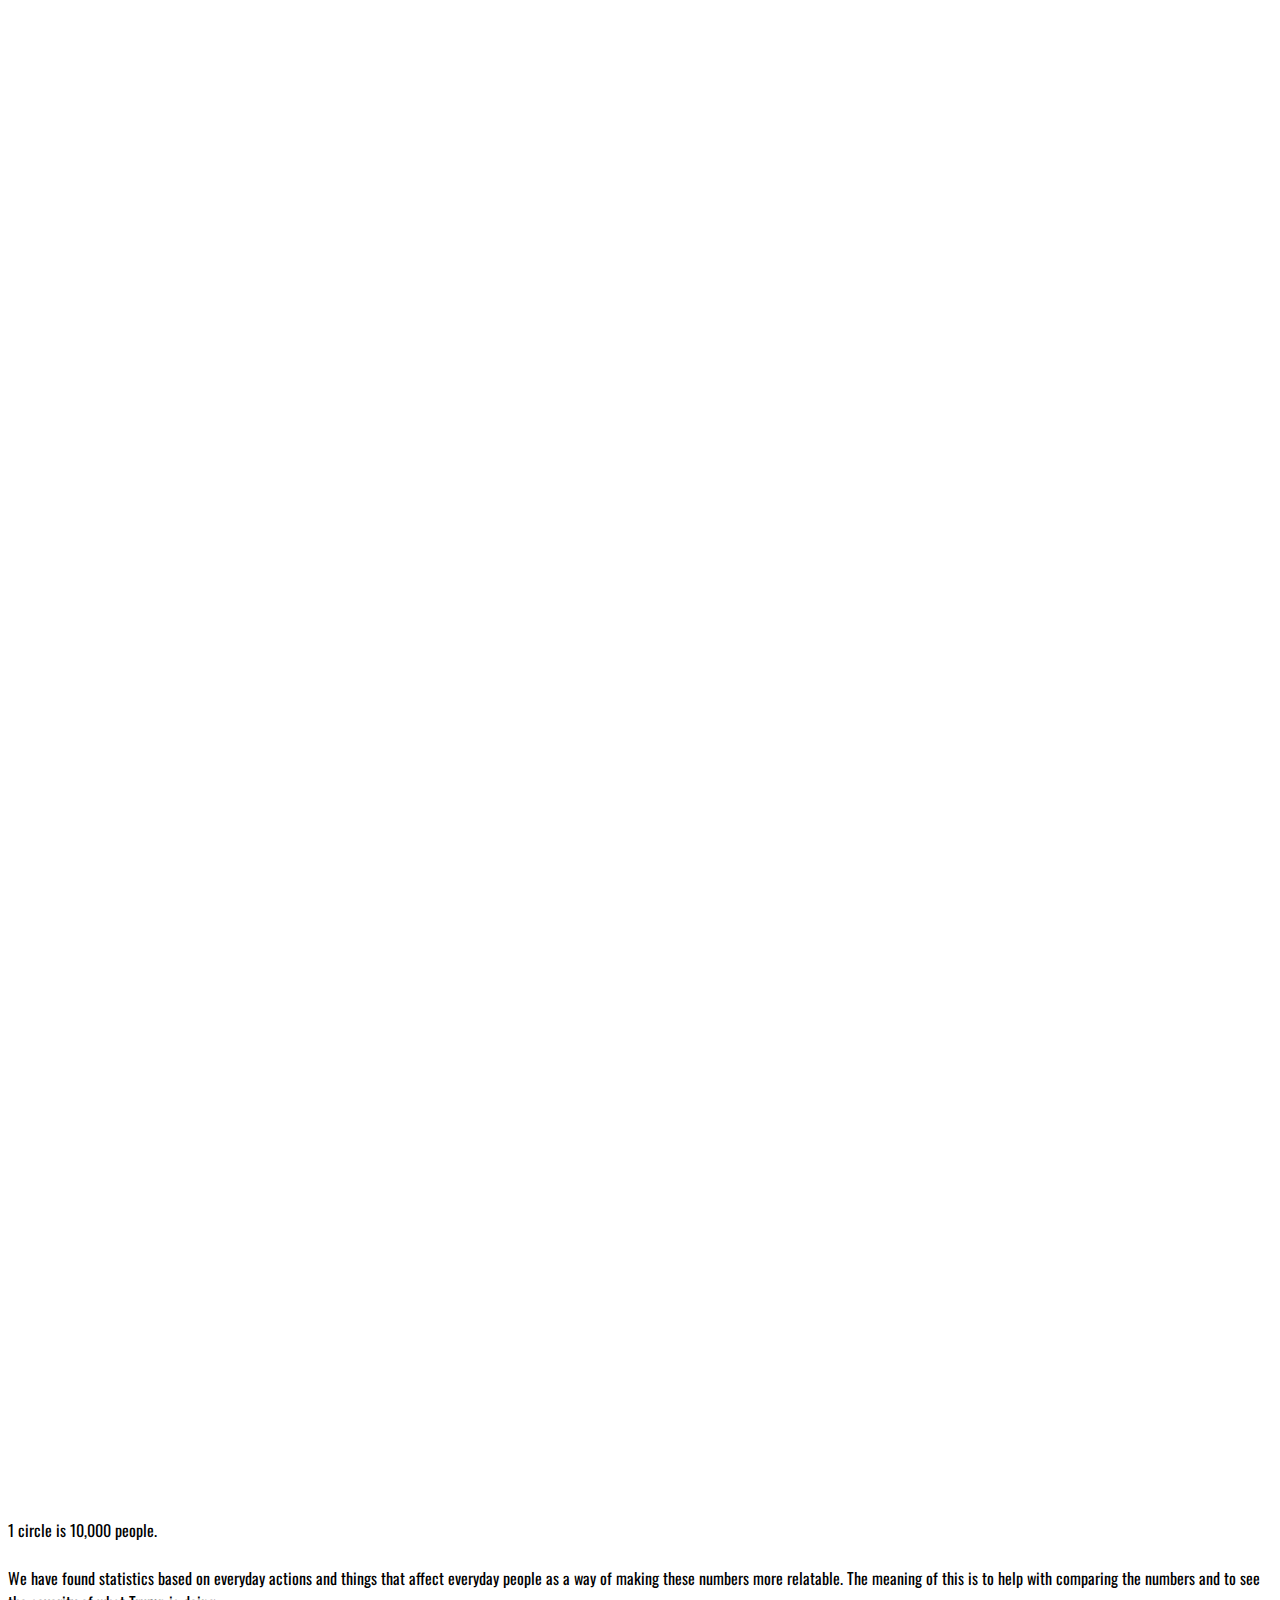
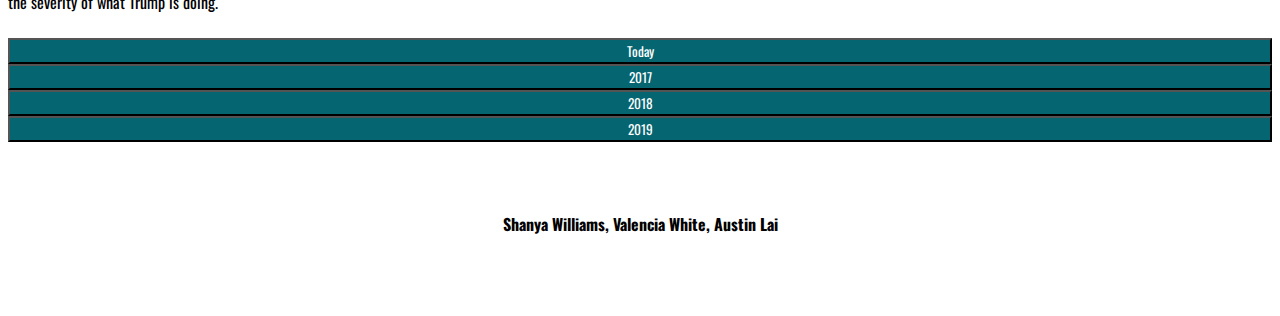
==== commit 12b1b230: "Add files via upload" ====
--- a/DACAinteractive.html
+++ b/DACAinteractive.html
@@ -19,7 +19,7 @@
 <body class="container-fluid" style="font-family: 'Oswald', sans-serif;">
 		<div class="row">
 			<div class="col-12 col-sm-12 title" id="daca">
-				<h2> The Cost of Being Undocumented</h2>
+				<h1> The Cost of Being Undocumented</h1>
 			</div>
 		</div>
 
@@ -88,8 +88,7 @@
 				Why is DACA important? 
 			</div> 
 			<p>
-				Why should we care?
-				People who are and are not Dreamers should care that president Trump is getting rid of DACA because without DACA, a lot of the American community that is filled with Dreamers, who occupy important jobs and not only help with economic growth but also a part of school communities and friend communities will be deported. Also, dreamers did not come to America on their own terms. Their parents brought them here. It is wrong for dreamers to get deported because they grew up in America and know only American culture.
+				DACA recipients are known as “Dreamers.” But even people who aren’t themselves Dreamers should care that earlier this fall, the Trump Administration announced it would end DACA, giving congress until March to find an alternative. Dreamers occupy important jobs, help with economic growth, and are a part of school and friend communities that would lose them, if they were deported. Also, Dreamers came to America as children. Their parents brought them here. They grew up in America, and for many of them, American culture is the only one they know.
 			</p>
 
 			</div>
@@ -113,8 +112,8 @@
 		</div>
 <br>
 		<div>
-			<h1 class="title">
-				2017
+			<h1 class="title" id="subtitle">
+				Today
 			</h1>
 		</div>
 		<div class="row">
@@ -171,7 +170,7 @@
 		</div>
 <br>
 	<div id="names">
-		Shanya Williams, Valencia White, Austin Lai
+		<h4> Shanya Williams, Valencia White, Austin Lai</h4>
 	</div>
 
 
--- a/DACAinteractive.css
+++ b/DACAinteractive.css
@@ -7,12 +7,7 @@
 	background-color: #FF9B42;
 	color: white;
 	font-family: 'Oswald', sans-serif;
-	font-size: 350px;
-}
-/*#chart {*/
-	/*background-color: #8EA4FF;*/
-	/*height: 300px;*/
-	/*text-align: center;*/
+	height: 25%;
 }
 
 .time {
@@ -132,6 +127,9 @@
 }
 #names {
 	text-align: center;
+	padding-bottom: 4%;
+	padding-top: 2%;
+
 
 }
 
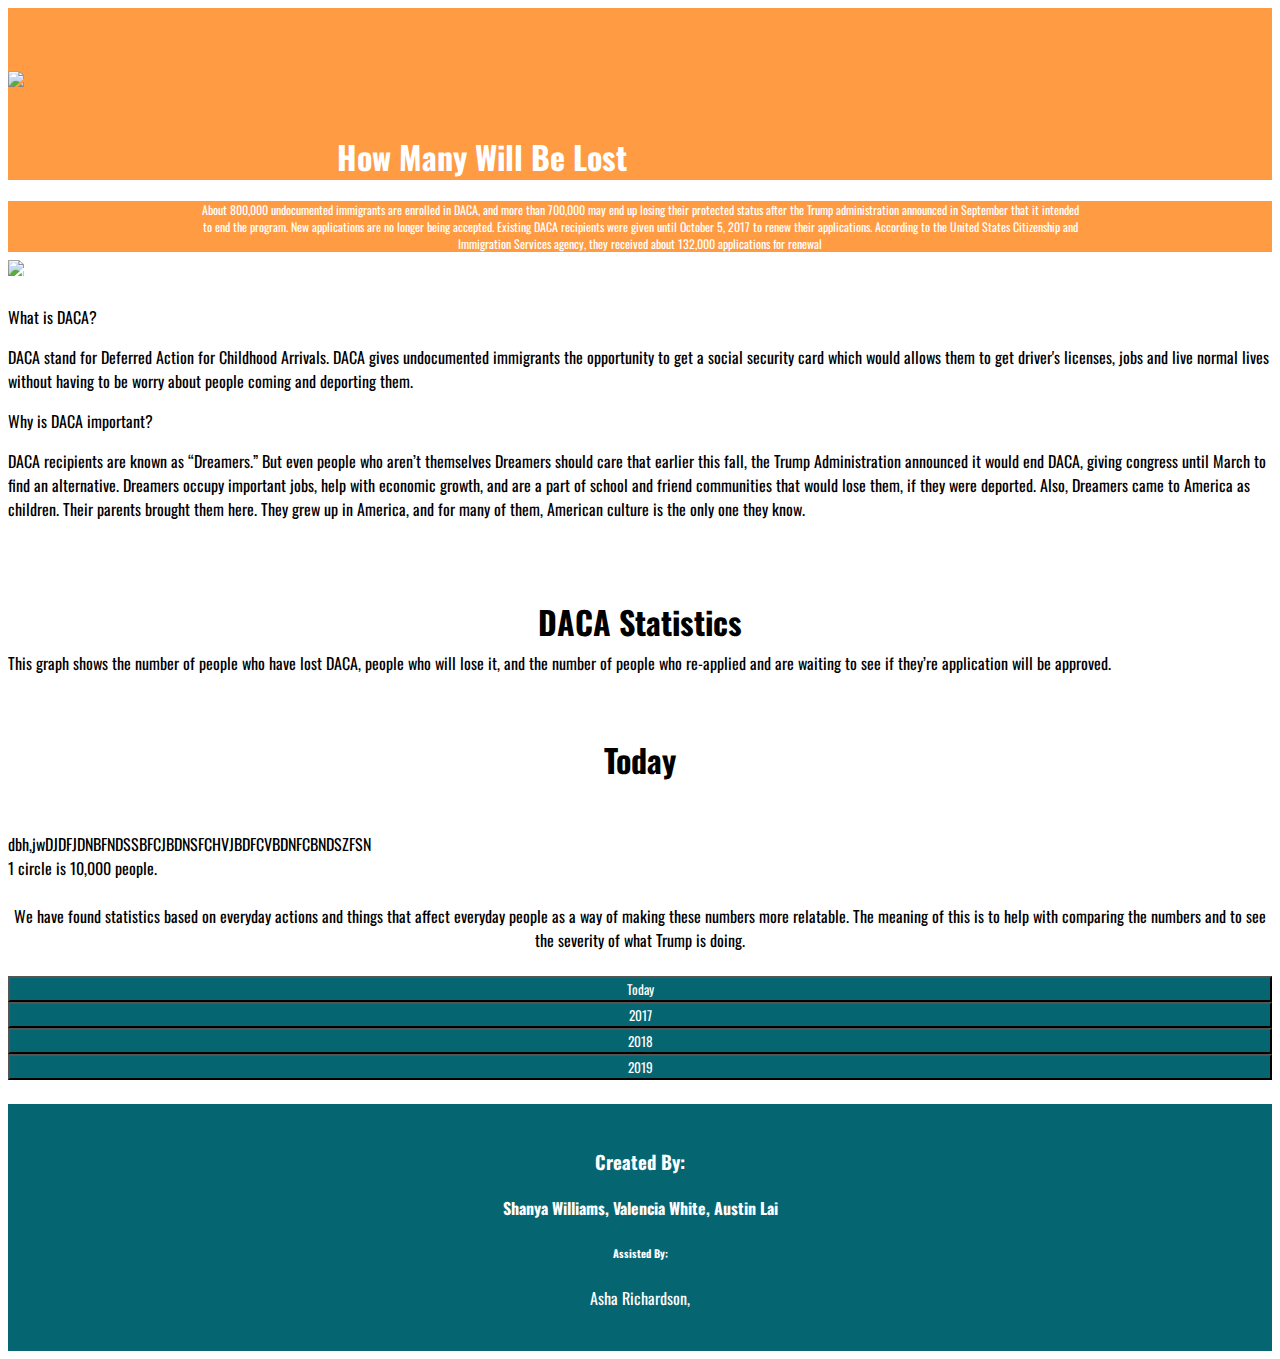
==== commit a82056d3: "Add files via upload" ====
--- a/DACAinteractive.html
+++ b/DACAinteractive.html
@@ -13,18 +13,29 @@
 		</title>
 		<style>
 			.slideshow {display.none;}
+
+
 		 </style>
 	</head>
 	
-<body class="container-fluid" style="font-family: 'Oswald', sans-serif;">
-		<div class="row">
-			<div class="col-12 col-sm-12 title" id="daca">
-				<h1> The Cost of Being Undocumented</h1>
-			</div>
-		</div>
-
-		<div class="row">
-			<div class="col-12 col-sm-12">
+<body  class="container-fluid" style="font-family: 'Oswald', sans-serif;">
+	<div>
+		<div class="row" style="background-color: #FF9B42;">
+			<div class="col-sm-2 col-2" > 
+				<img id="firstimage" height="60px;" class="img-fluid pt-2 pt-0-sm" src="https://youthradio.org/wp-content/themes/youthradio-v2/assets/images/s/footer-logo.png">
+			 </div>
+			<div class="col-10 col-sm-10 title" id="daca">
+				<h1> How Many Will Be Lost</h1>
+			</div>
+		</div>
+		<div class="row">
+			<div class="col-12 col-sm-12" id="textstuff" style="font-size: 12px;">
+				About 800,000 undocumented immigrants are enrolled in DACA, and more than 700,000 may end up losing their protected status after the Trump administration announced in September that it intended to end the program. New applications are no longer being accepted. Existing DACA recipients were given until October 5, 2017 to renew their applications. According to the United States Citizenship and Immigration Services agency, they received about 132,000 applications for renewal
+			</div>
+			
+		</div>
+		<div class="row">
+			<div class="col">
 			<div class="slideshow-container text-center">
 				<div class="mySlides fade ">
 							 <div class="numbertext outofeleven">1 / 11</div>
@@ -67,83 +78,78 @@
 							  	<img src="new/daca10.png" class="img-fluid">
 							</div>
 							<div class="mySlides fade">
-							  <div class="numbertext outofeleven"> 11 / 11</div>
+							<div class="numbertext outofeleven"> 11 / 11</div>
 							  	<img src="new/daca11.png" class="img-fluid">
 							</div>
 				</div>
 			</div>
 			</div>
-<br>
-		<div class="row">
-			<div class="col-1 col-sm-1">
-			</div>
-			<div class="col-12 col-sm-10 question">
-				<div>
-					What is DACA?
-				</div>
-			<p> 
-				DACA stand for Deferred Action for Childhood Arrivals. DACA gives undocumented immigrants the opportunity to get  a social security card which would allows them to get driver's licenses, jobs and live normal lives without having to be worry about people coming and deporting them.
-			</p>
-			<div>
-				Why is DACA important? 
-			</div> 
-			<p>
-				DACA recipients are known as “Dreamers.” But even people who aren’t themselves Dreamers should care that earlier this fall, the Trump Administration announced it would end DACA, giving congress until March to find an alternative. Dreamers occupy important jobs, help with economic growth, and are a part of school and friend communities that would lose them, if they were deported. Also, Dreamers came to America as children. Their parents brought them here. They grew up in America, and for many of them, American culture is the only one they know.
-			</p>
-
-			</div>
-		</div>
-<br>
-		<div class=" row title">
-				<h1 class="col-12">
-					DACA Statistics
+		</div>
+<br>
+		<div class="row">
+			<div class="col-12 col-sm-1">
+			</div>
+				<div class="col-12 col-sm-10 question">
+					<div>
+						What is DACA?
+					</div>
+						<p> 
+							DACA stand for Deferred Action for Childhood Arrivals. DACA gives undocumented immigrants the opportunity to get  a social security card which would allows them to get driver's licenses, jobs and live normal lives without having to be worry about people coming and deporting them.
+						</p>
+					<div>
+						Why is DACA important? 
+					</div> 
+						<p>
+							DACA recipients are known as “Dreamers.” But even people who aren’t themselves Dreamers should care that earlier this fall, the Trump Administration announced it would end DACA, giving congress until March to find an alternative. Dreamers occupy important jobs, help with economic growth, and are a part of school and friend communities that would lose them, if they were deported. Also, Dreamers came to America as children. Their parents brought them here. They grew up in America, and for many of them, American culture is the only one they know.
+						</p>
+
+				</div>
+		</div>
+<br>
+			<div class=" row title">
+					<h1 class="col-12">
+						DACA Statistics
+					</h1>
+			</div>
+
+			<div class="row">
+				<div class="col-12 col-sm-1">	
+				</div>
+				<div class="col-12 col-sm-10">
+					This graph shows the <span id="have"> number of people who have lost DACA, </span>  <span id="lost"> people who will lose it,</span> and the <span id="other"> number of people who re-applied and are waiting to see if they’re application will be approved.</span> 
+
+				</div>
+			</div>
+<br>
+		<div>
+			
+			<div class="row">
+				<div class="col-2">
+				</div>
+				<h1 class="title col-sm-12 col-10" id="subtitle">
+					Today
 				</h1>
-			</div>
-		</div>
-
-		<div class="row">
-			<div class="col-1 col-sm-1">	
-			</div>
-			<div class="col-12 col-sm-10">
-				This graph shows the <span id="have"> number of people who have lost DACA, </span>  <span id="lost"> people who will lose it,</span> and the <span id="other"> number of people who re-applied and are waiting to see if they’re application will be approved.</span> 
-
-			</div>
-			</div>
-		</div>
-<br>
-		<div>
-			<h1 class="title" id="subtitle">
-				Today
-			</h1>
-		</div>
+				<div class="col-2"></div>
+			</div>
+			<div class="row">
+				dbh,jwDJDFJDNBFNDSSBFCJBDNSFCHVJBDFCVBDNFCBNDSZFSN
+			</div>
+			<div class="row">
+				<div class="col-2 col-sm-2">
+				</div>
+				<div class="col-8 col-sm-8">
+					1 circle is 10,000 people.
+				</div>
+				<div class="col-2 col-sm-2">
+				</div>
+			</div>
+	</div>
+<br>
+
 		<div class="row">
 			<div class="col-2 col-sm-2">
 			</div>
-			<div class="col-8 col-sm-8">
-				<div id="chart" class="d-flex align-content-between flex-wrap">
-					<div id="circle-ref"  class="p-2 rounded-circle circle">
-						<img src="686941-user_people_man_human_head_person-512.png" class="icons" align="middle">
-				</div>
-				</div>
-			</div>
-			<div class="col-2 col-sm-2">
-			</div>
-		</div>
-		<div class="row">
-			<div class="col-2 col-sm-2">
-			</div>
-			<div class="col-8 col-sm-8">
-				1 circle is 10,000 people.
-			</div>
-			<div class="col-2 col-sm-2">
-			</div>
-		</div>
-<br>
-
-		<div class="row">
-			<div class="col-2 col-sm-2">
-			</div>
-			<div class="col-12 col-sm-8" id="button">
+			<div class="col-12 col-sm-8 group" id="button">
 				We have found statistics based on everyday actions and things that affect everyday people as a way of making these numbers more relatable. The meaning of this is to help with comparing the numbers and to see the severity of what Trump is doing.
 			</div>
 			<div class="col-2 col-sm-2">
@@ -153,16 +159,16 @@
 		<div class="row mb-5">
 			<div class="col-12 col-sm-2">
 			</div>
-			<div class="col-12 col-sm-2 my-2">
+			<div class="col-12 col-sm-2 my-2 group">
 				<button type="button" class="btn year" onclick="todayfunction()"> Today </button>
 			</div>
-			<div class="col-12 col-sm-2 my-2" id="year">
+			<div class="col-12 col-sm-2 my-2 group" id="year">
 				<button type="button" class="btn year" onclick="seventeenfunction()"> 2017 </button>
 			</div>
-			<div class="col-12 col-sm-2 my-2">
+			<div class="col-12 col-sm-2 my-2 group">
 				<button type="button" class="btn year" onclick="eightteenfunction()"> 2018 </button>
 			</div>
-			<div class="col-12 col-sm-2 my-2">
+			<div class="col-12 col-sm-2 my-2 group">
 				<button type="button" class="btn year" onclick="nineteenfunction()"> 2019 </button>
 			</div>
 			<div class="col-12">
@@ -170,7 +176,10 @@
 		</div>
 <br>
 	<div id="names">
+		<h3> Created By:</h3>
 		<h4> Shanya Williams, Valencia White, Austin Lai</h4>
+		<h6> Assisted By:</h6>
+		<p> Asha Richardson, </p>
 	</div>
 
 
--- a/DACAinteractive.css
+++ b/DACAinteractive.css
@@ -4,10 +4,10 @@
 	padding-top: 15px;
 }
 #daca {
-	background-color: #FF9B42;
 	color: white;
 	font-family: 'Oswald', sans-serif;
-	height: 25%;
+	height: 55%;
+	padding-right: 25%;
 }
 
 .time {
@@ -16,8 +16,7 @@
 	font-family: 'Oswald', sans-serif;
 }
 .year {
-	background-color: #056571
-;
+	background-color: #056571;
 	color: white;
 	text-align: center;
 	width: 100%;
@@ -46,7 +45,7 @@
   max-width: 100% ;
   position: relative;
   margin-top: 5px;
-  margin-right: 5px;
+  margin-right: 5px; 
 }
 
 
@@ -107,29 +106,35 @@
   to {opacity: 1}
 }
 
-/* On smaller screens, decrease text size */
 @media only screen and (max-width: 300px) {
   .text {font-size: 11px}
 }
 
-.outofeleven {
-  padding-left: 7%;
 
-}
-#have {
-	color:  #FF6A5C;
-}
-#lost {
-	color: #FF9B42;
-}
-#other {
-	color: #81B29A;
-}
 #names {
 	text-align: center;
-	padding-bottom: 4%;
+	padding-bottom: 2%;
 	padding-top: 2%;
-
-
+	background-color: #056571;
+	color: white;
 }
-
+#firstimage {
+	padding-top: 5%;
+	background-color: #FF9B42;
+	min-height: 20px;
+	min-width: 80px;
+	max-height: 60px;
+}
+.group {
+	text-align: center;
+}
+#textstuff {
+	background-color:  #FF9B42;
+	text-align: center;
+	color: white;
+	padding-left: 15%; 
+	padding-right: 15%; 
+}
+#subtitle {
+	text-align: center;
+}